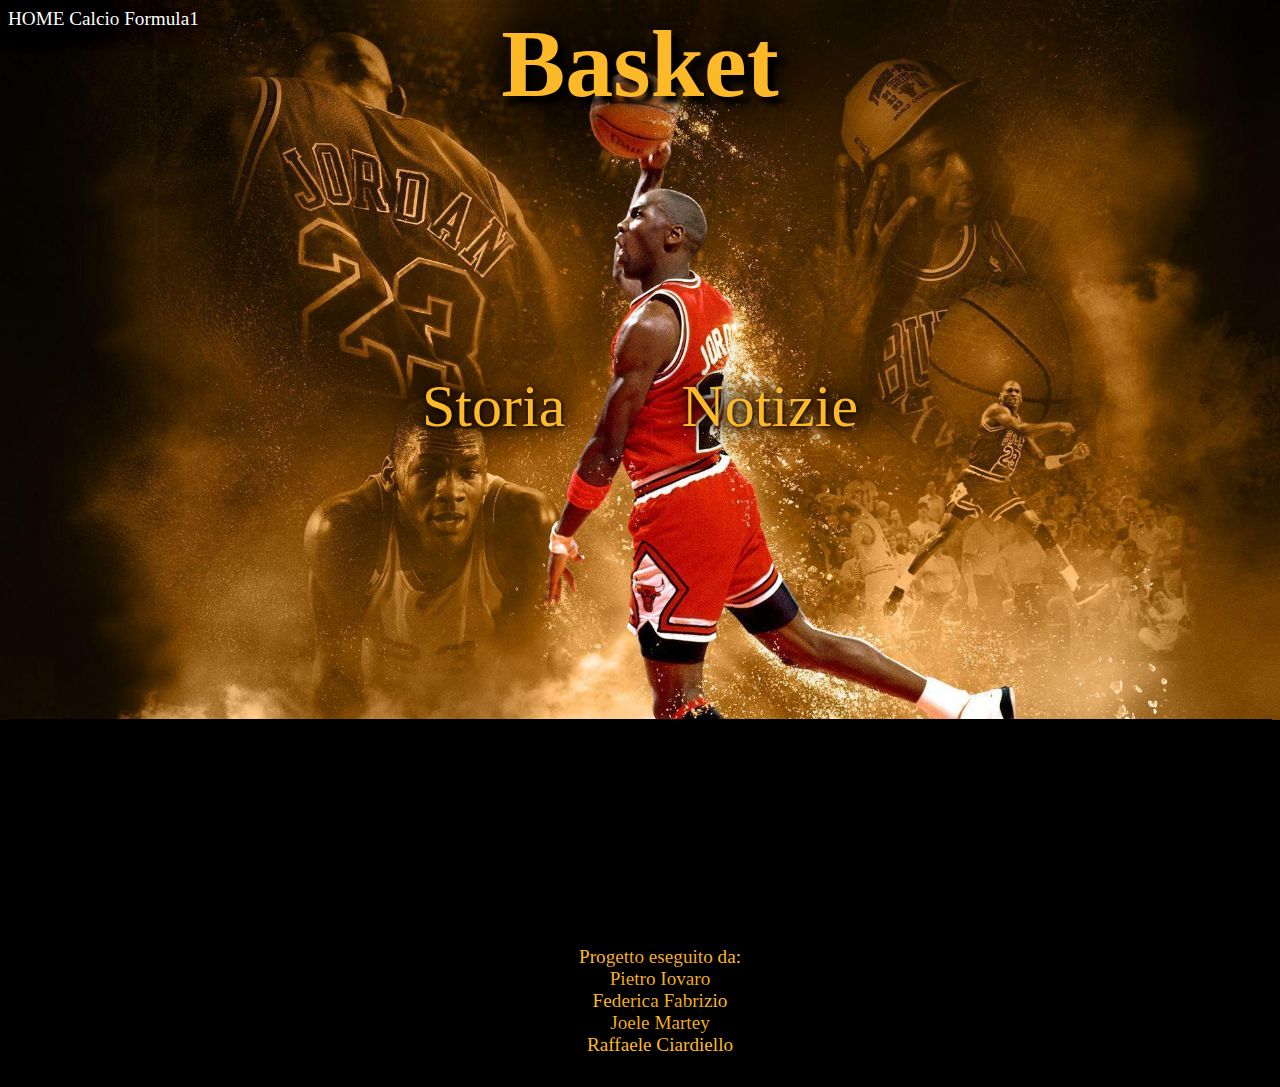
==== basket/basketintro.html @ 21cde770 "Titolo" ====
<html>
    <head>
	    <title>Basket</title>
        <link rel="stylesheet" href="../style.css">
        <style>
            *{
                background-repeat: no-repeat; 
                background-image: url(wallbasket.jpg);
                color: rgb(253, 185, 39); 
                background-size: 100%;
            }
        </style>
    </head>
    <body>
        <div class="home">
            <a href="../index.html">HOME</a>
            <a href="../calcio/calcio.html">Calcio</a>
            <a href="../f1/f1.html">Formula1</a>
        </div>
        <div class="title" style="background: none;">
            <h1>Basket </h1>
        </div>
        <div class="intro">
            <a href="basketstoria.html" style="color: rgb(253, 185, 39); margin-right: 4%; "> Storia</a>
            <a href="basketnotizie.html" style="color: rgb(253, 185, 39); margin-left: 4%;">Notizie</a>
        </div>
        <div class="footer" style="background: none; ">
			<ul style="background: none; text-align: center; list-style-type:none;">Progetto eseguito da:
            <li style="background: none;">Pietro Iovaro</li>
            <li style="background: none;">Federica Fabrizio</li>
            <li style="background: none;">Joele Martey</li>
            <li style="background: none;">Raffaele Ciardiello</li>
            </ul>
		</div>
    </body>
</html>
---- style.css ----
*{
    box-sizing: border-box;
    background-color: black;
  }
.column {
    float: left;
    width: 33.33%;
    padding-top: 30%;
    height: 60%;
    text-align: center;
    position: relative;
  }
.column:hover{
      transform: scale(1.1, 1.1);
      animation-name: example;
      animation-duration: 0.3s;
      z-index: 1;
  }
@keyframes example {
    from {transform: scale(1.0, 1.0);}
    to {transform: scale(1.1, 1.1);}
  }
.button{
      font-size: 40px;
      position: relative;
  
  }
a {
      color:rgb(255, 255, 255); 
      text-decoration:none; 
      text-shadow: 1px 1px 5px black, 0 0 30px black, 0 0 20px black;
      background: none;
  }
.row{	
      padding-left: 10%;
      padding-right: 10%;
      background-color: black;
      height: 120%;
  }
.row:after {
    
    content: "";
    display: table;
    clear: both;
    
  }
.title{
    font-size: 300%;
    text-align: center;
    
    color: aliceblue;
    background-color: black;
    text-shadow: 7px 7px 5px black, 0 0 30px black, 0 0 50px black;
  }
.footer{
      width: 100%;
      height: 15%;
      background-color: rgb(8, 18, 59);
      font-size: 120%;
      color: aliceblue;
      text-align: center;
      text-shadow: 1px 1px 5px black, 0 0 30px black, 0 0 20px black;
  }
.text{
    float: none;
    text-align: center;
    color: aliceblue;
    font-size: 40px;
    padding: 0 10% 0 10%;
    text-shadow: 1px 1px 5px black, 0 0 30px black, 0 0 20px black;
    margin: 7% 14% 2% 14%;
}
.home{
    float: left; 
    position: absolute; 
    font-size: larger;
    background: none;
}
.intro{
  margin: 20% 0 40% 0;
  background: none;
  font-size: 60px;
  color: rgb(253, 185, 39);
  text-align: center;
  position: relative;
}
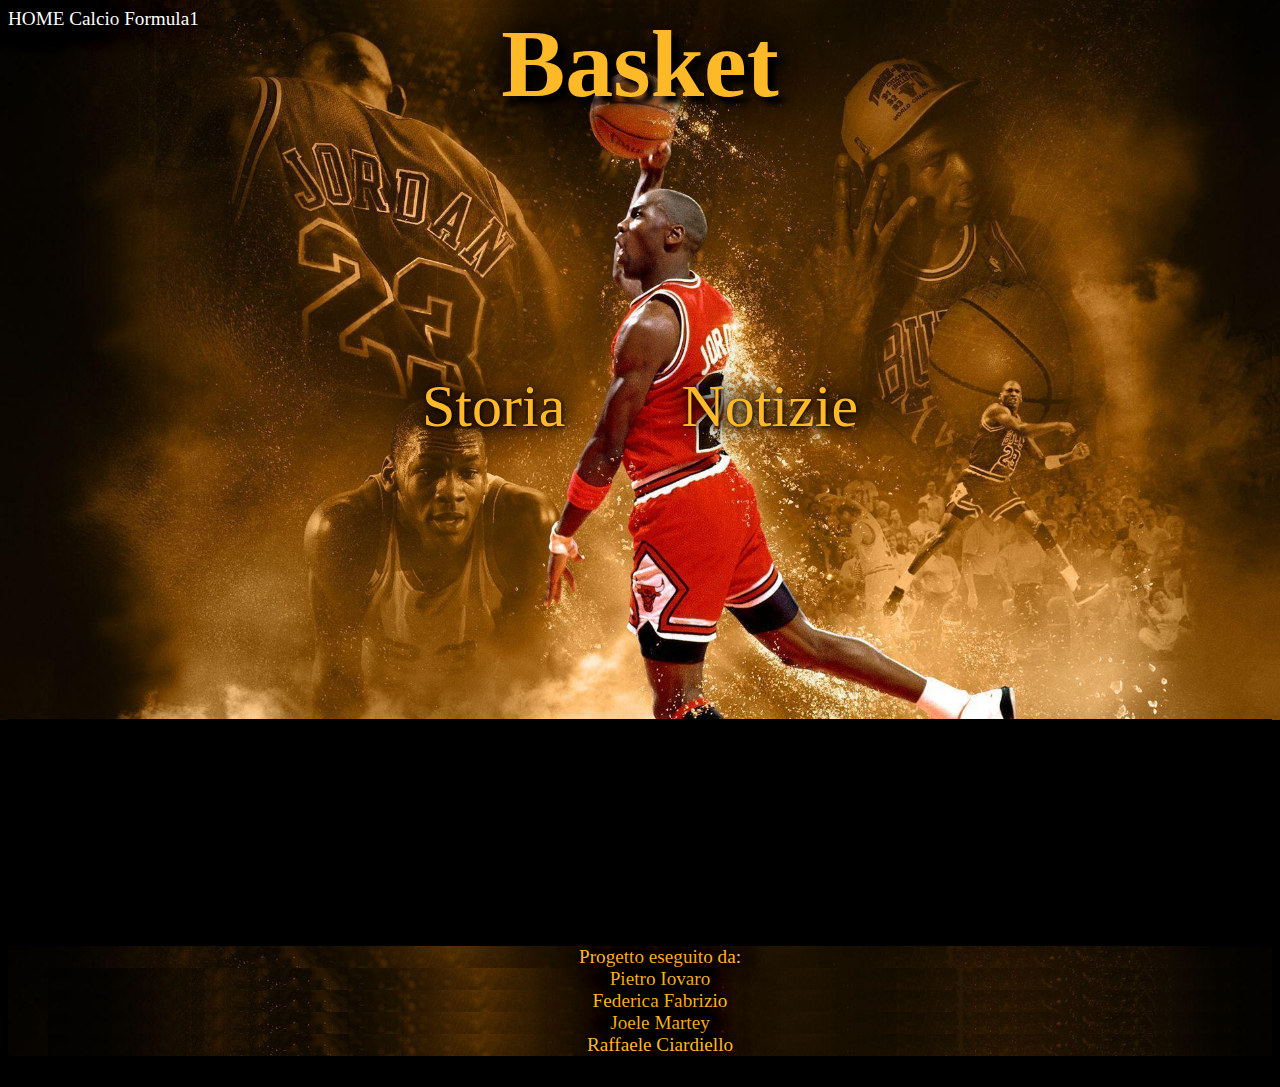
==== commit 22d2aaeb: "footer css" ====
--- a/basket/basketintro.html
+++ b/basket/basketintro.html
@@ -25,11 +25,11 @@
             <a href="basketnotizie.html" style="color: rgb(253, 185, 39); margin-left: 4%;">Notizie</a>
         </div>
         <div class="footer" style="background: none; ">
-			<ul style="background: none; text-align: center; list-style-type:none;">Progetto eseguito da:
-            <li style="background: none;">Pietro Iovaro</li>
-            <li style="background: none;">Federica Fabrizio</li>
-            <li style="background: none;">Joele Martey</li>
-            <li style="background: none;">Raffaele Ciardiello</li>
+			<ul style="list-style-type:none;">Progetto eseguito da:
+                <li >Pietro Iovaro</li>
+                <li >Federica Fabrizio</li>
+                <li >Joele Martey</li>
+                <li >Raffaele Ciardiello</li>
             </ul>
 		</div>
     </body>
--- a/style.css
+++ b/style.css
@@ -60,6 +60,8 @@
       color: aliceblue;
       text-align: center;
       text-shadow: 1px 1px 5px black, 0 0 30px black, 0 0 20px black;
+      background: none;
+      text-align: center;
   }
 .text{
     float: none;
@@ -84,7 +86,18 @@
   text-align: center;
   position: relative;
 }
+@font-face {
+  font-family: 'Formula1-Bold';
+  src: url(/fonts/Formula1-Bold_web_0.ttf) format('truetype');
+}
+@font-face {
+  font-family: 'Formula1-Regular';
+  src: url(/fonts/Formula1-Regular_web_0.ttf) format('truetype');
+}
+@font-face {
+  font-family: 'Formula1-Wide';
+  src: url(/fonts/Formula1-Wide_web_0.ttf) format('truetype');
+}
 
 
 
-
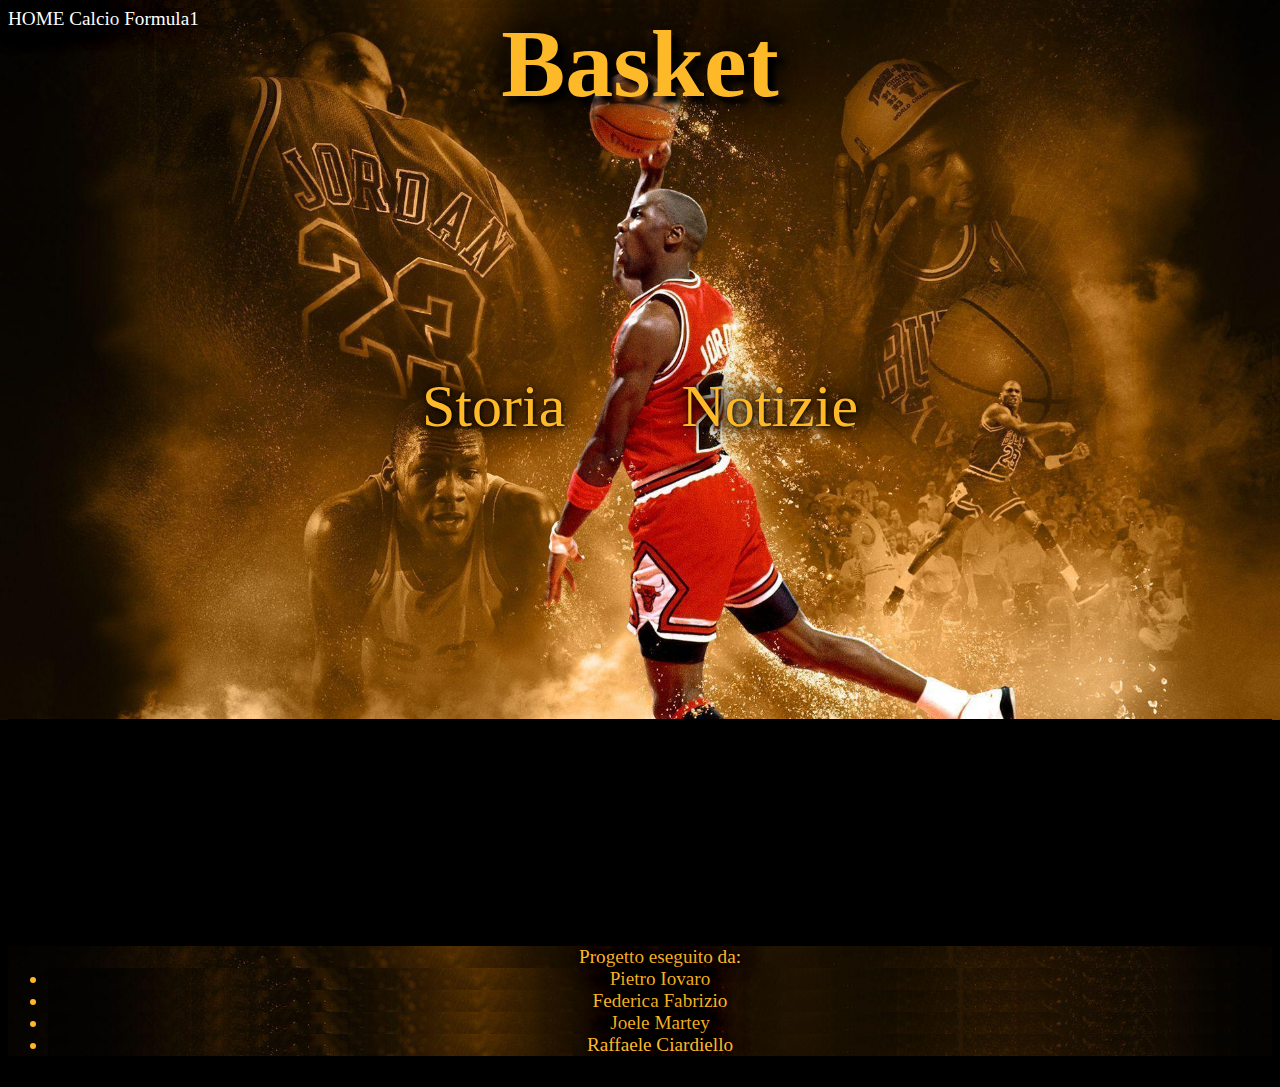
==== commit 8d14e214: "a" ====
--- a/basket/basketintro.html
+++ b/basket/basketintro.html
@@ -24,8 +24,8 @@
             <a href="basketstoria.html" style="color: rgb(253, 185, 39); margin-right: 4%; "> Storia</a>
             <a href="basketnotizie.html" style="color: rgb(253, 185, 39); margin-left: 4%;">Notizie</a>
         </div>
-        <div class="footer" style="background: none; ">
-			<ul style="list-style-type:none;">Progetto eseguito da:
+        <div class="footer">
+			<ul>Progetto eseguito da:
                 <li >Pietro Iovaro</li>
                 <li >Federica Fabrizio</li>
                 <li >Joele Martey</li>
--- a/style.css
+++ b/style.css
@@ -36,6 +36,8 @@
       padding-right: 10%;
       background-color: black;
       height: 120%;
+      background-repeat: no-repeat;
+      background-size: cover;
   }
 .row:after {
     
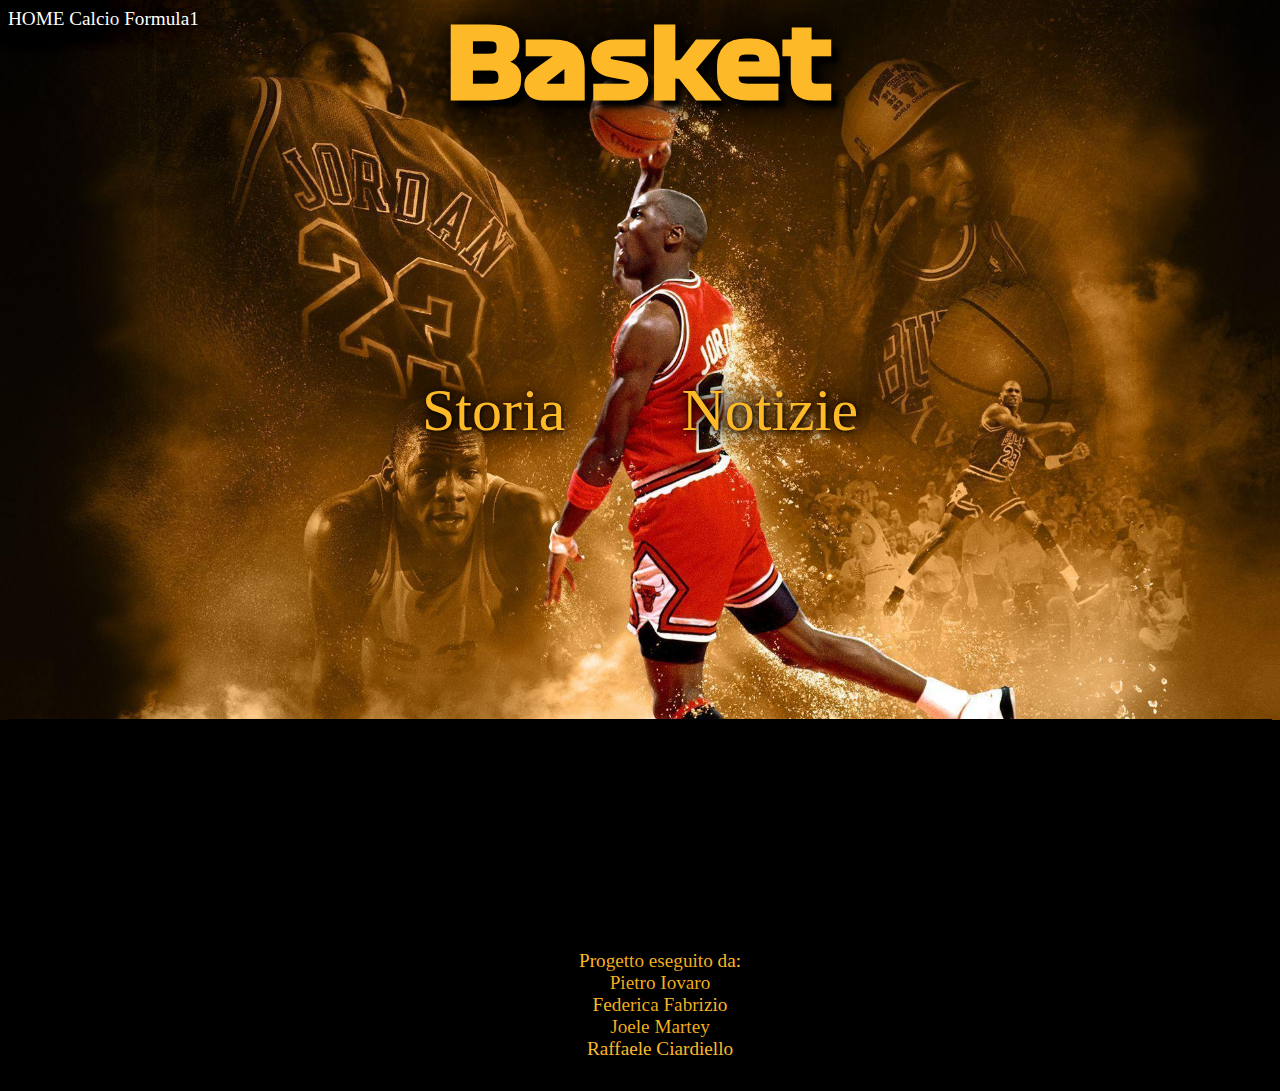
==== commit 44744e5e: "quasi def" ====
--- a/basket/basketintro.html
+++ b/basket/basketintro.html
@@ -17,19 +17,19 @@
             <a href="../calcio/calcio.html">Calcio</a>
             <a href="../f1/f1.html">Formula1</a>
         </div>
-        <div class="title" style="background: none;">
+        <div class="title">
             <h1>Basket </h1>
         </div>
         <div class="intro">
             <a href="basketstoria.html" style="color: rgb(253, 185, 39); margin-right: 4%; "> Storia</a>
             <a href="basketnotizie.html" style="color: rgb(253, 185, 39); margin-left: 4%;">Notizie</a>
         </div>
-        <div class="footer">
+        <div class="footer" style="background: none;">
 			<ul>Progetto eseguito da:
-                <li >Pietro Iovaro</li>
-                <li >Federica Fabrizio</li>
-                <li >Joele Martey</li>
-                <li >Raffaele Ciardiello</li>
+                <li style="background: none;">Pietro Iovaro</li>
+                <li style="background: none;">Federica Fabrizio</li>
+                <li style="background: none;">Joele Martey</li>
+                <li style="background: none;">Raffaele Ciardiello</li>
             </ul>
 		</div>
     </body>
--- a/style.css
+++ b/style.css
@@ -1,7 +1,19 @@
 *{
     box-sizing: border-box;
     background-color: black;
-  }
+}
+@font-face {
+  font-family: Formula1-Bold;
+  src: url(/fonts/Formula1-Bold_web_0.ttf) format('truetype');
+}
+@font-face {
+  font-family: Formula1-Regular;
+  src: url(/fonts/Formula1-Regular_web_0.ttf) format('truetype');
+}
+@font-face {
+  font-family: Formula1-Wide;
+  src: url(/fonts/Formula1-Wide_web_0.ttf) format('truetype');
+}
 .column {
     float: left;
     width: 33.33%;
@@ -37,34 +49,37 @@
       background-color: black;
       height: 120%;
       background-repeat: no-repeat;
-      background-size: cover;
+      
   }
 .row:after {
-    
     content: "";
     display: table;
     clear: both;
-    
   }
 .title{
     font-size: 300%;
     text-align: center;
-    
+    font-family: Formula1-Bold;
     color: aliceblue;
-    background-color: black;
     text-shadow: 7px 7px 5px black, 0 0 30px black, 0 0 50px black;
+    background: none;
   }
 .footer{
       width: 100%;
       height: 15%;
-      background-color: rgb(8, 18, 59);
       font-size: 120%;
       color: aliceblue;
       text-align: center;
       text-shadow: 1px 1px 5px black, 0 0 30px black, 0 0 20px black;
-      background: none;
       text-align: center;
   }
+.footer>ul{
+  list-style-type:none;
+  background: none;
+}
+.footer>li{
+  background: none
+}
 .text{
     float: none;
     text-align: center;
@@ -73,6 +88,7 @@
     padding: 0 10% 0 10%;
     text-shadow: 1px 1px 5px black, 0 0 30px black, 0 0 20px black;
     margin: 7% 14% 2% 14%;
+    background: none;
 }
 .home{
     float: left; 
@@ -88,18 +104,7 @@
   text-align: center;
   position: relative;
 }
-@font-face {
-  font-family: 'Formula1-Bold';
-  src: url(/fonts/Formula1-Bold_web_0.ttf) format('truetype');
-}
-@font-face {
-  font-family: 'Formula1-Regular';
-  src: url(/fonts/Formula1-Regular_web_0.ttf) format('truetype');
-}
-@font-face {
-  font-family: 'Formula1-Wide';
-  src: url(/fonts/Formula1-Wide_web_0.ttf) format('truetype');
-}
 
 
 
+
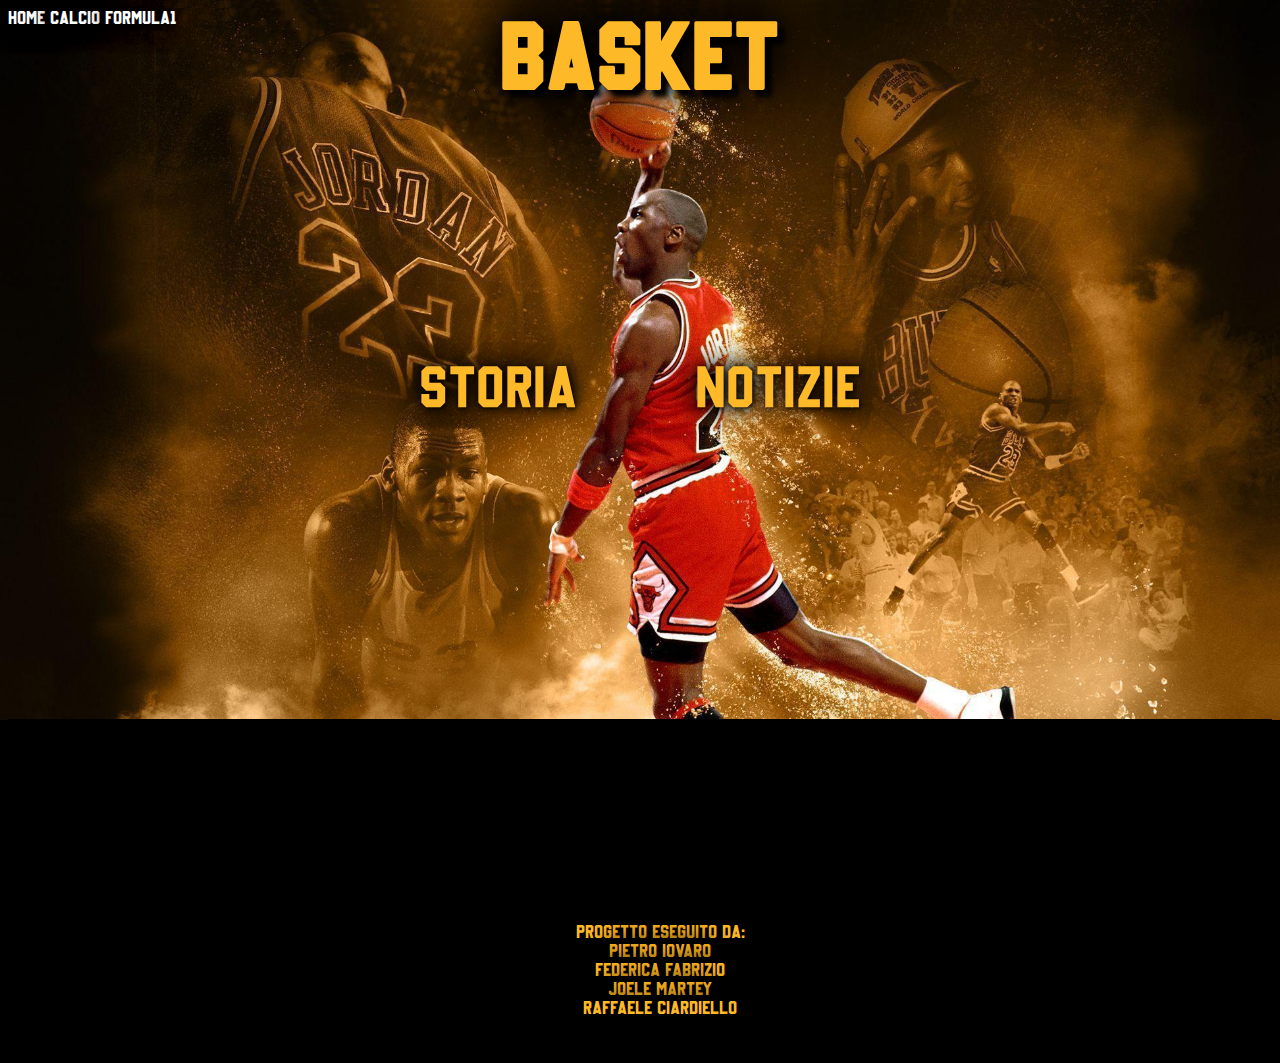
==== commit 1957e768: "basket" ====
--- a/basket/basketintro.html
+++ b/basket/basketintro.html
@@ -8,6 +8,7 @@
                 background-image: url(wallbasket.jpg);
                 color: rgb(253, 185, 39); 
                 background-size: 100%;
+                font-family: Basketball;
             }
         </style>
     </head>
--- a/style.css
+++ b/style.css
@@ -4,15 +4,19 @@
 }
 @font-face {
   font-family: Formula1-Bold;
-  src: url(/fonts/Formula1-Bold_web_0.ttf) format('truetype');
+  src: url(Formula1-Bold_web_0.ttf);
 }
 @font-face {
   font-family: Formula1-Regular;
-  src: url(/fonts/Formula1-Regular_web_0.ttf) format('truetype');
+  src: url(Formula1-Regular_web_0.ttf);
 }
 @font-face {
   font-family: Formula1-Wide;
-  src: url(/fonts/Formula1-Wide_web_0.ttf) format('truetype');
+  src: url(Formula1-Wide_web_0.ttf);
+}
+@font-face {
+  font-family: Basketball;
+  src: url(Basketball.otf);
 }
 .column {
     float: left;
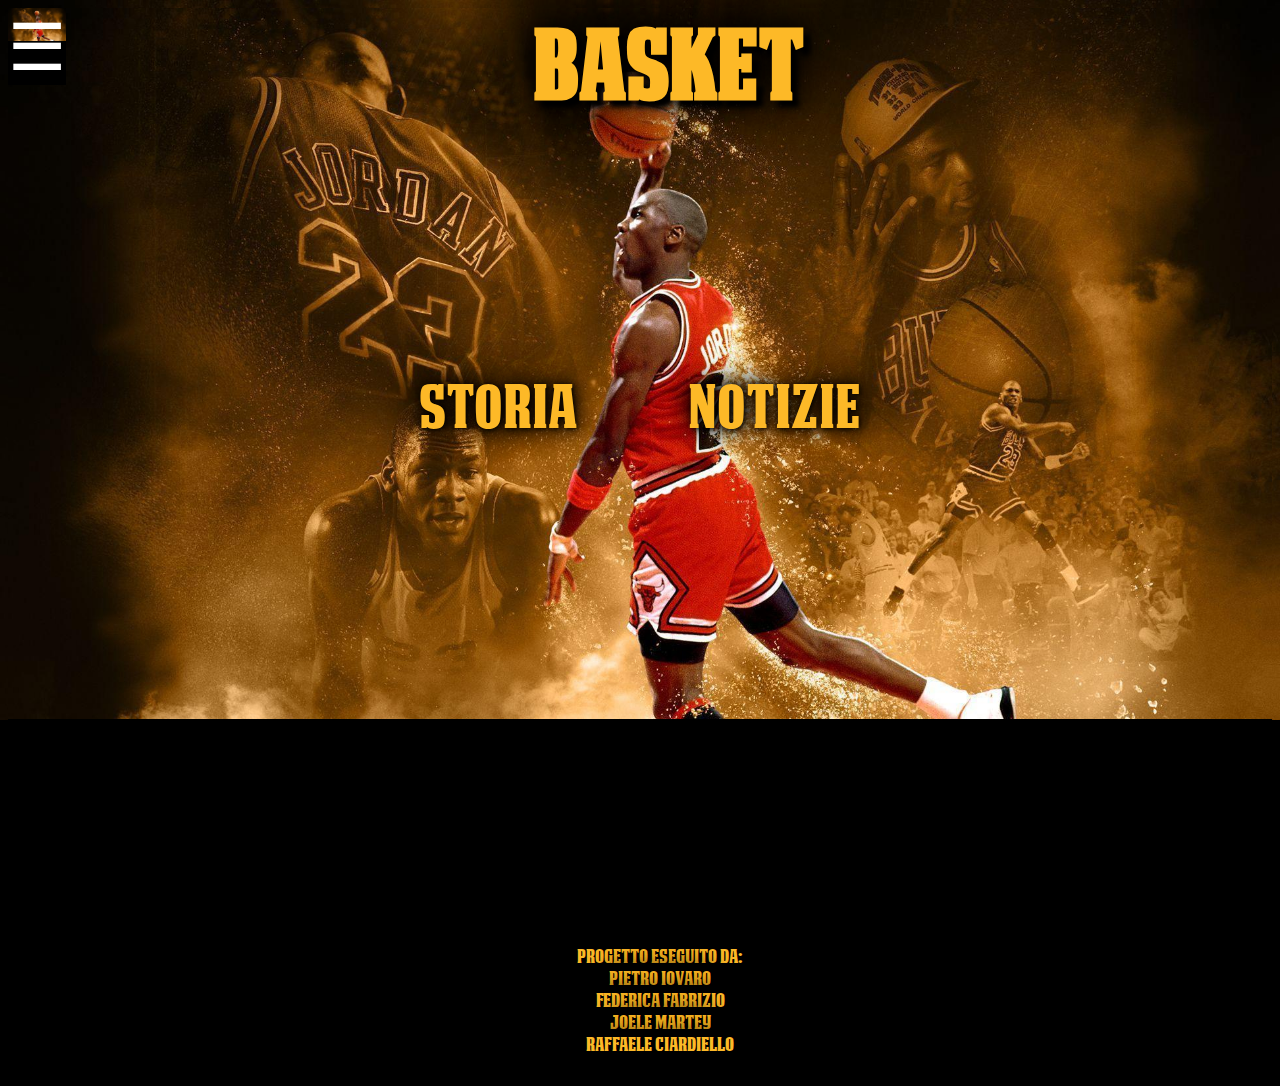
==== commit 17156df8: "Barra Laterale" ====
--- a/basket/basketintro.html
+++ b/basket/basketintro.html
@@ -13,11 +13,24 @@
         </style>
     </head>
     <body>
-        <div class="home">
-            <a href="../index.html">HOME</a>
-            <a href="../calcio/calcio.html">Calcio</a>
-            <a href="../f1/f1.html">Formula1</a>
-        </div>
+        <div id="myNav" class="overlay">
+            <a href="javascript:void(0)" class="closebtn" onclick="closeNav()">&times;</a>
+            <div class="overlay-content">
+              <a href="../index.html">HOME</a>
+                <a href="../calcio/calcio.html">Calcio</a>
+                <a href="../f1/f1.html">Formula1</a>
+            </div>
+          </div>
+        <span style="font-size:65px;cursor:pointer; float:left; color: white;" onclick="openNav()">&#9776;</span>
+        <script>
+            function openNav() {
+              document.getElementById("myNav").style.width = "100%";
+            }
+            
+            function closeNav() {
+              document.getElementById("myNav").style.width = "0%";
+            }
+        </script>
         <div class="title">
             <h1>Basket </h1>
         </div>
--- a/style.css
+++ b/style.css
@@ -10,13 +10,10 @@
   font-family: Formula1-Regular;
   src: url(Formula1-Regular_web_0.ttf);
 }
-@font-face {
-  font-family: Formula1-Wide;
-  src: url(Formula1-Wide_web_0.ttf);
-}
+
 @font-face {
   font-family: Basketball;
-  src: url(Basketball.otf);
+  src: url(DeatheMaachNcv-2ejv.ttf);
 }
 .column {
     float: left;
@@ -31,29 +28,34 @@
       animation-name: example;
       animation-duration: 0.3s;
       z-index: 1;
-  }
+}
 @keyframes example {
     from {transform: scale(1.0, 1.0);}
     to {transform: scale(1.1, 1.1);}
-  }
+}
 .button{
       font-size: 40px;
       position: relative;
   
-  }
+}
+h2{
+    background: none;
+}
+p{
+    background: rgba(31, 28, 28, 0.344);
+}
 a {
       color:rgb(255, 255, 255); 
       text-decoration:none; 
       text-shadow: 1px 1px 5px black, 0 0 30px black, 0 0 20px black;
       background: none;
-  }
+}
 .row{	
       padding-left: 10%;
       padding-right: 10%;
       background-color: black;
       height: 120%;
       background-repeat: no-repeat;
-      
   }
 .row:after {
     content: "";
@@ -92,13 +94,7 @@
     padding: 0 10% 0 10%;
     text-shadow: 1px 1px 5px black, 0 0 30px black, 0 0 20px black;
     margin: 7% 14% 2% 14%;
-    background: none;
-}
-.home{
-    float: left; 
-    position: absolute; 
-    font-size: larger;
-    background: none;
+    
 }
 .intro{
   margin: 20% 0 40% 0;
@@ -108,6 +104,49 @@
   text-align: center;
   position: relative;
 }
+.overlay {
+  height: 100%;
+  width: 0;
+  position: fixed;
+  z-index: 1;
+  top: 0;
+  left: 0;
+ background-image: none;
+ background-color: rgb(0,0,0);
+ background-color: rgba(0, 0, 0, 0.92);
+  overflow-x: hidden;
+  transition: 0.5s;
+}       
+.overlay-content {
+  position: relative;
+  background-image: none;
+  background: none;
+  top: 25%;
+  width: 100%;
+  text-align: center;
+  margin-top: 30px;
+}
+        
+.overlay a {
+  padding: 8px;
+ text-decoration: none;
+  font-size: 36px;
+  color: #818181;
+  display: block;
+  transition: 0.3s;
+}
+        
+.overlay a:hover, .overlay a:focus {
+  color: #f1f1f1;
+}
+        
+.overlay .closebtn {
+  position: absolute;
+
+ top: 20px;
+  right: 45px;
+ font-size: 60px;
+}
 
 
 
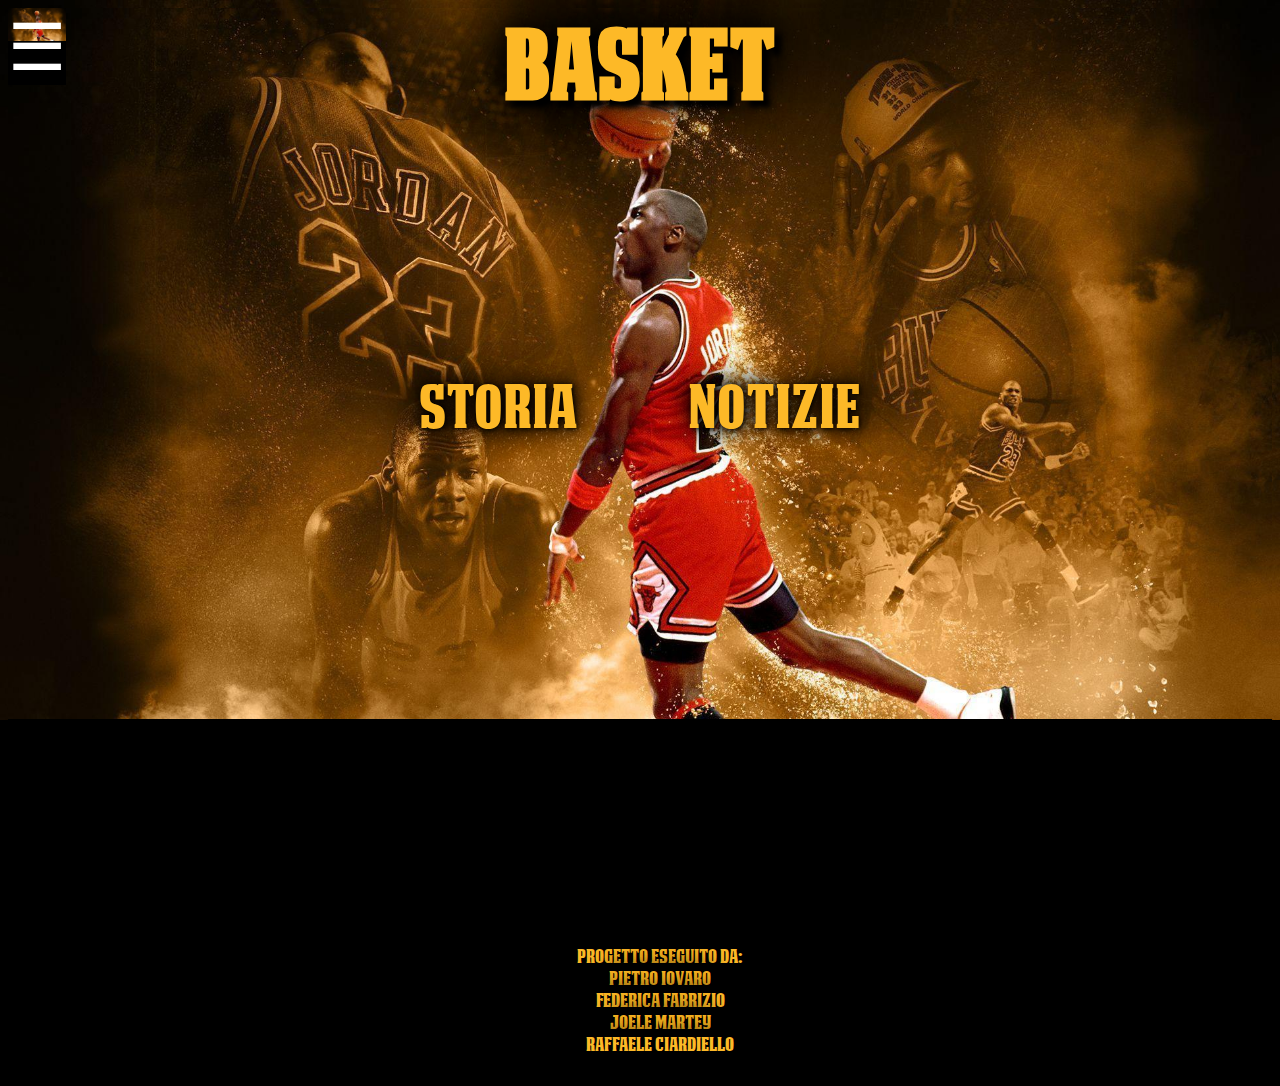
==== commit 74210831: "Class button" ====
--- a/basket/basketintro.html
+++ b/basket/basketintro.html
@@ -21,7 +21,7 @@
                 <a href="../f1/f1.html">Formula1</a>
             </div>
           </div>
-        <span style="font-size:65px;cursor:pointer; float:left; color: white;" onclick="openNav()">&#9776;</span>
+        <span class="button_nav" onclick="openNav()">&#9776;</span>
         <script>
             function openNav() {
               document.getElementById("myNav").style.width = "100%";
--- a/style.css
+++ b/style.css
@@ -147,7 +147,13 @@
   right: 45px;
  font-size: 60px;
 }
+.button_nav{
+  font-size:65px;
+  cursor:pointer; 
+  float:left; 
+  color: white;
+  position: absolute;
+}
 
 
 
-
